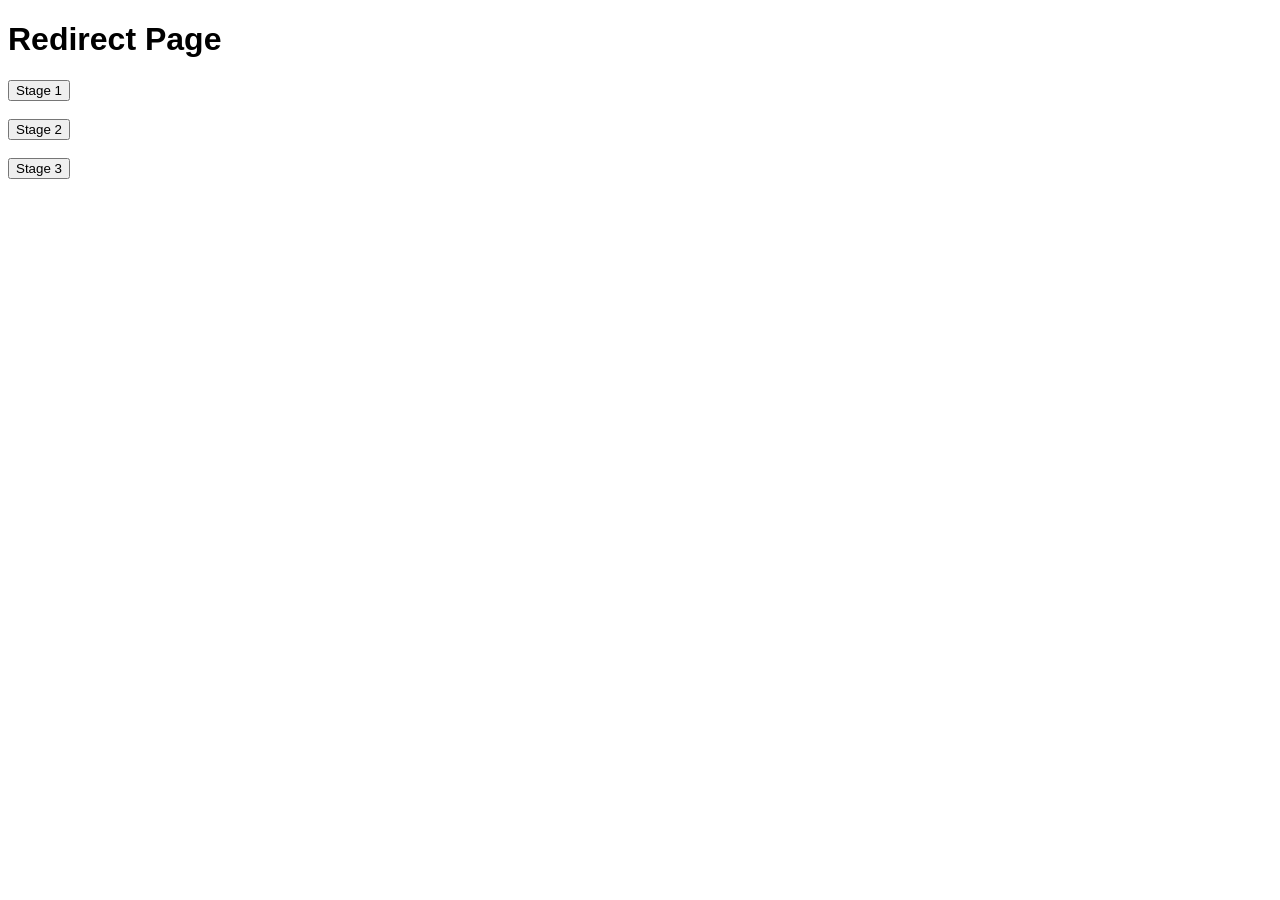
==== index.html @ d44729fa "Update index.html" ====
<!DOCTYPE html>
<html>
<head>
    <title>Redirect Page</title>
    <style>
        body { font-family: Arial, sans-serif; }
    </style>
</head>
<body>
    <h1>Redirect Page</h1>
    <button id="stage1">Stage 1</button>

    <script>
        document.getElementById('stage1').addEventListener('click', function() {
            window.location.href = 'stage1.html';
        });
    </script>
    <br>
    <br>
    <button id="stage2">Stage 2</button>
    <script>
        document.getElementById('stage2').addEventListener('click', function() {
            window.location.href = 'stage2.html';
        });
    </script>
    <br>
    <br>
    <button id="stage3">Stage 3</button>
    <script>
        document.getElementById('stage3').addEventListener('click', function() {
            window.location.href = 'stage3.html';
        });
    </script>
</body>
</html>
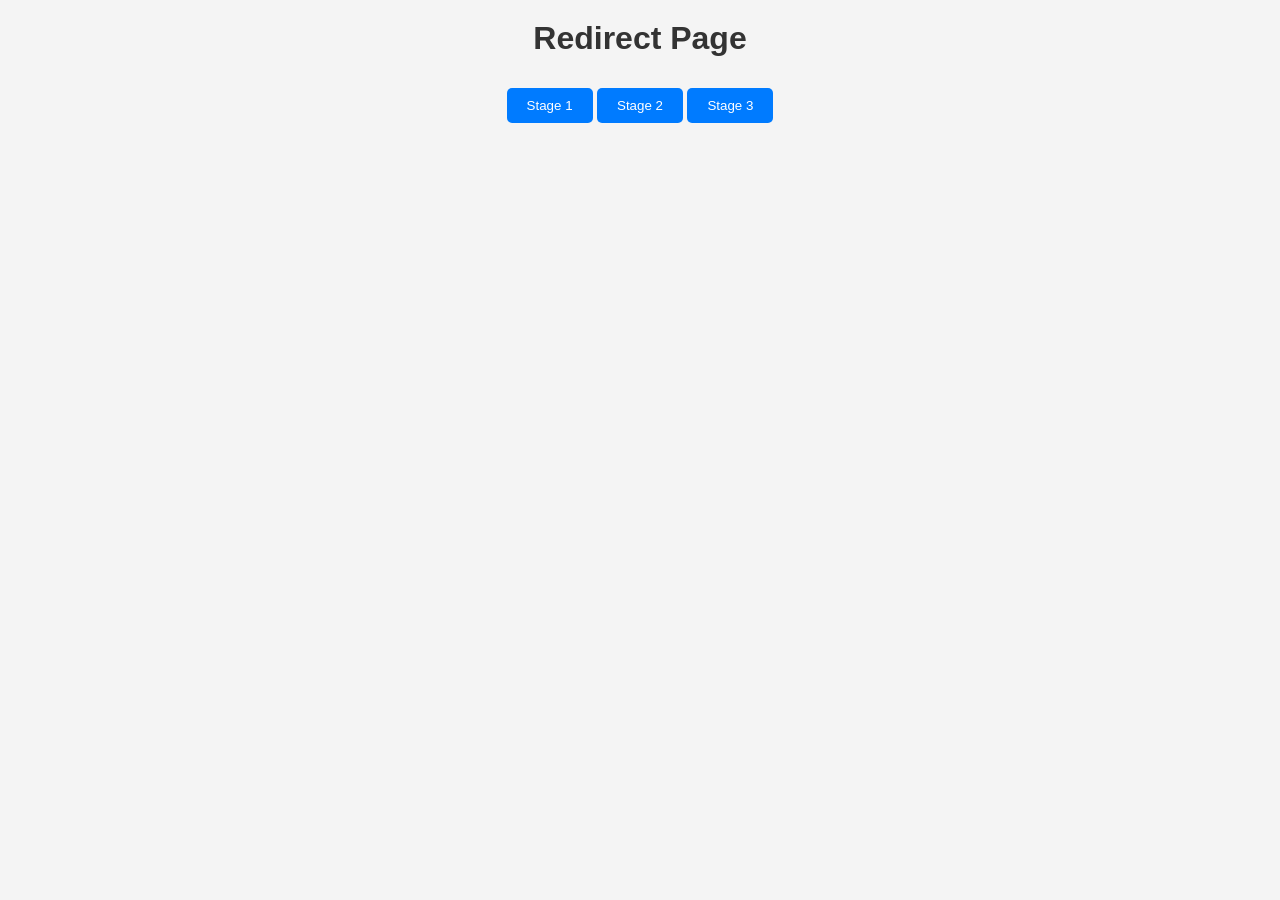
==== commit 51d0609e: "Added CSS" ====
--- a/index.html
+++ b/index.html
@@ -3,30 +3,50 @@
 <head>
     <title>Redirect Page</title>
     <style>
-        body { font-family: Arial, sans-serif; }
+        body {
+            font-family: Arial, sans-serif;
+            background-color: #f4f4f4;
+            margin: 0;
+            padding: 0;
+            text-align: center;
+        }
+        
+        h1 {
+            color: #333;
+            margin-top: 20px;
+        }
+
+        button {
+            padding: 10px 20px;
+            background-color: #007bff;
+            color: #fff;
+            border: none;
+            border-radius: 5px;
+            cursor: pointer;
+            margin-top: 10px;
+            transition: background-color 0.3s ease;
+        }
+
+        button:hover {
+            background-color: #0056b3;
+        }
     </style>
 </head>
 <body>
     <h1>Redirect Page</h1>
     <button id="stage1">Stage 1</button>
+    <button id="stage2">Stage 2</button>
+    <button id="stage3">Stage 3</button>
 
     <script>
         document.getElementById('stage1').addEventListener('click', function() {
             window.location.href = 'stage1.html';
         });
-    </script>
-    <br>
-    <br>
-    <button id="stage2">Stage 2</button>
-    <script>
+
         document.getElementById('stage2').addEventListener('click', function() {
             window.location.href = 'stage2.html';
         });
-    </script>
-    <br>
-    <br>
-    <button id="stage3">Stage 3</button>
-    <script>
+
         document.getElementById('stage3').addEventListener('click', function() {
             window.location.href = 'stage3.html';
         });
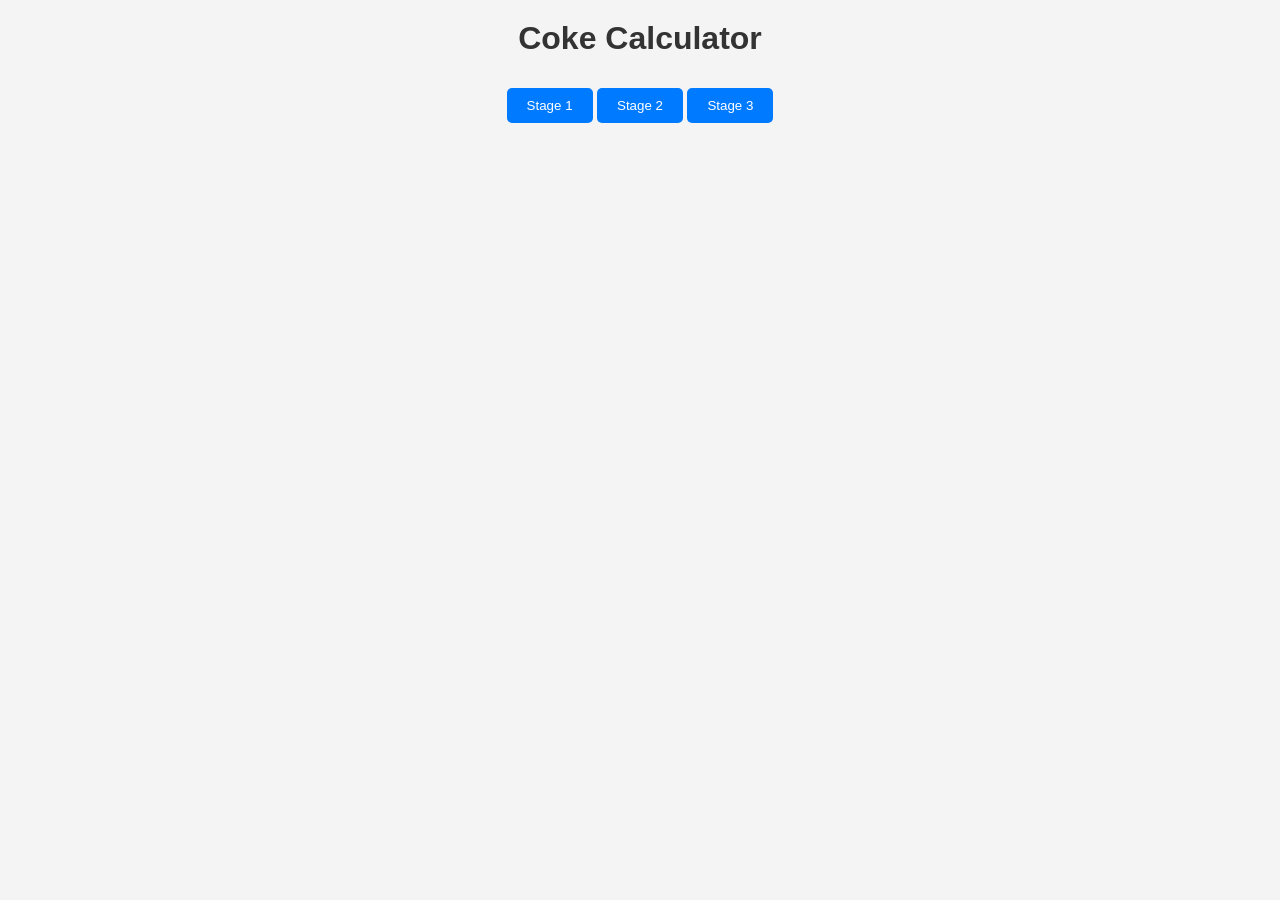
==== commit e2e22696: "Update index.html" ====
--- a/index.html
+++ b/index.html
@@ -1,7 +1,7 @@
 <!DOCTYPE html>
 <html>
 <head>
-    <title>Redirect Page</title>
+    <title>Coke Calculator</title>
     <style>
         body {
             font-family: Arial, sans-serif;
@@ -33,7 +33,7 @@
     </style>
 </head>
 <body>
-    <h1>Redirect Page</h1>
+    <h1>Coke Calculator</h1>
     <button id="stage1">Stage 1</button>
     <button id="stage2">Stage 2</button>
     <button id="stage3">Stage 3</button>
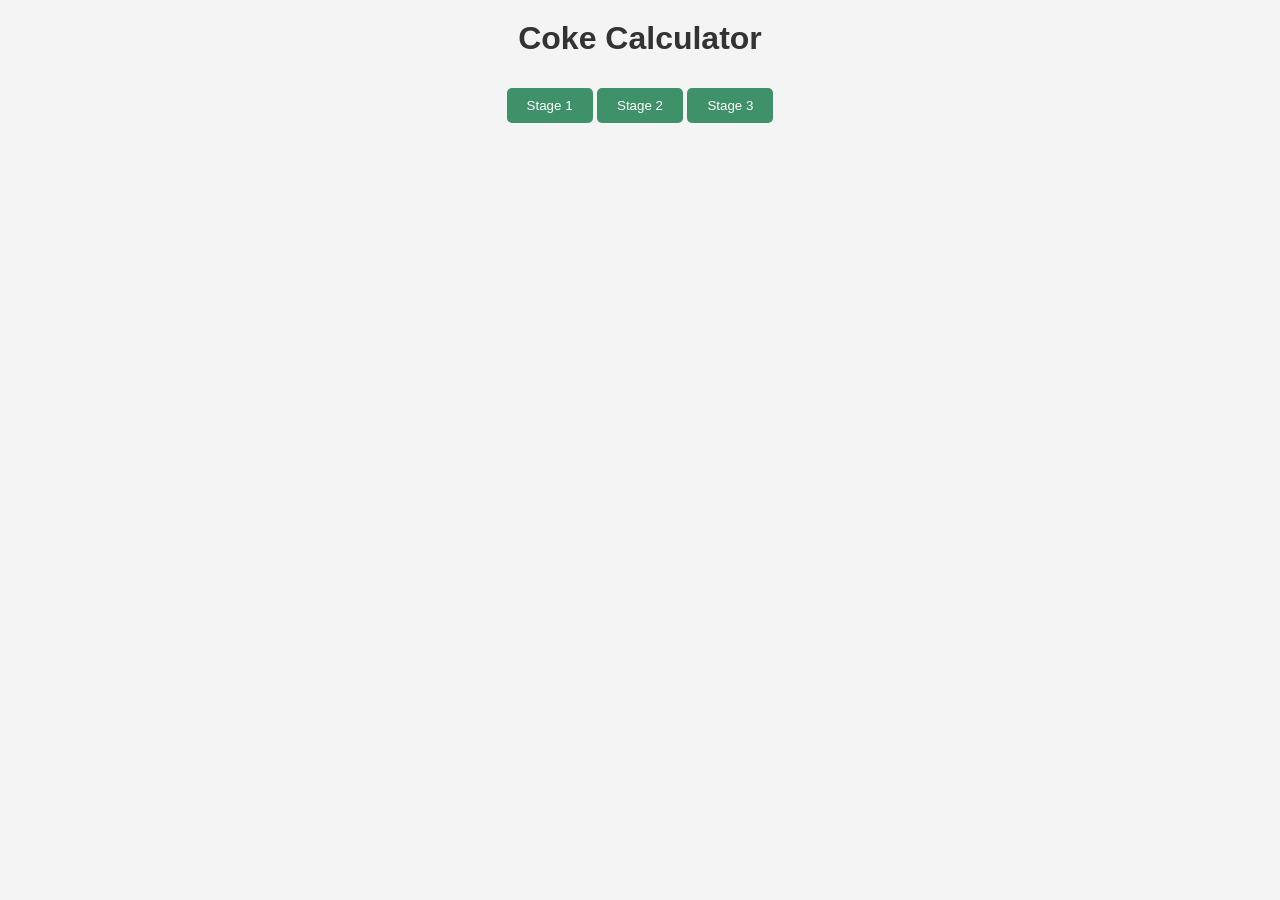
==== commit 98969b37: "Updated" ====
--- a/index.html
+++ b/index.html
@@ -18,7 +18,7 @@
 
         button {
             padding: 10px 20px;
-            background-color: #007bff;
+            background-color: #3f9169;
             color: #fff;
             border: none;
             border-radius: 5px;
@@ -28,7 +28,7 @@
         }
 
         button:hover {
-            background-color: #0056b3;
+            background-color: #3f9169;
         }
     </style>
 </head>
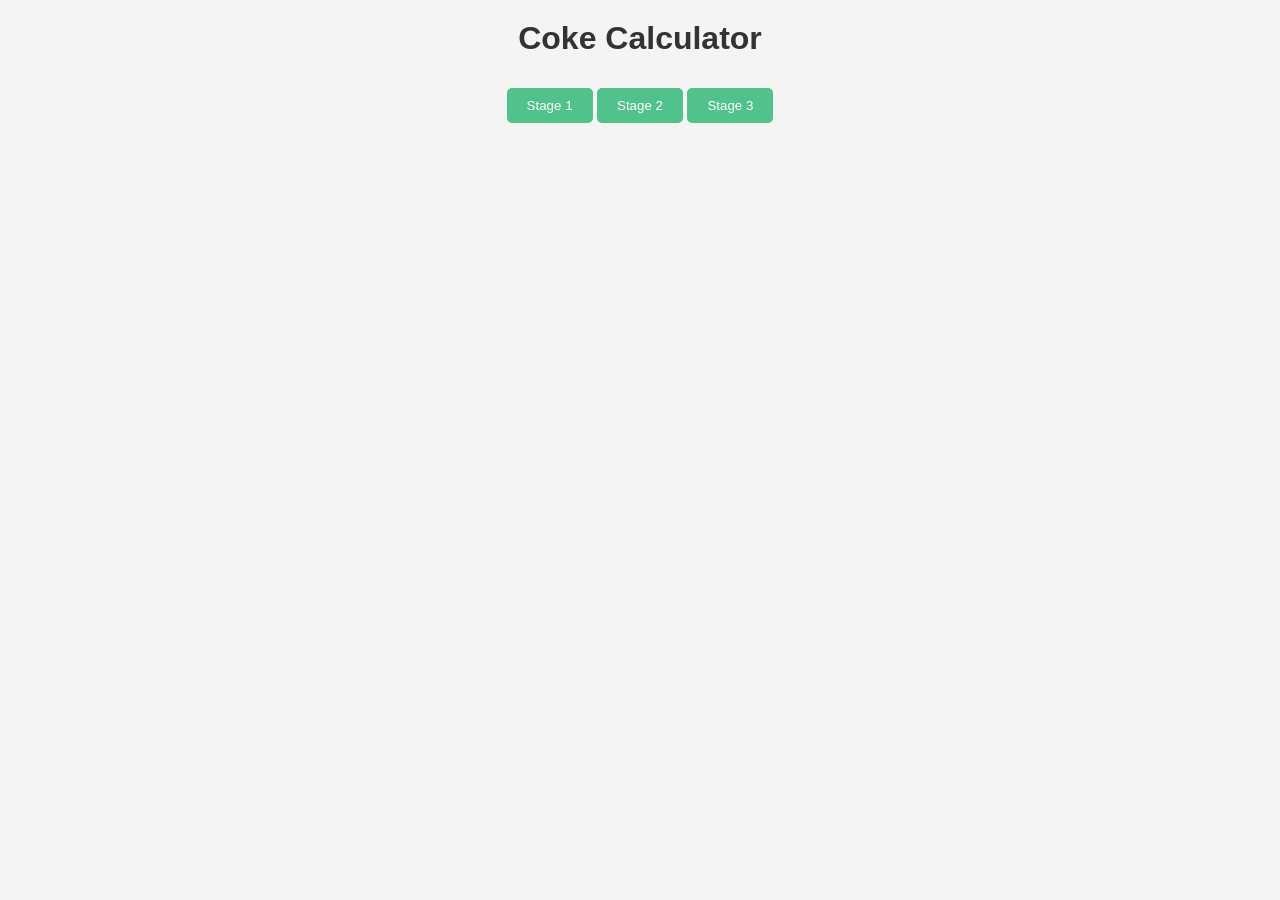
==== commit 23f6477f: "Updated" ====
--- a/index.html
+++ b/index.html
@@ -18,7 +18,7 @@
 
         button {
             padding: 10px 20px;
-            background-color: #3f9169;
+            background-color: #51c28b;
             color: #fff;
             border: none;
             border-radius: 5px;
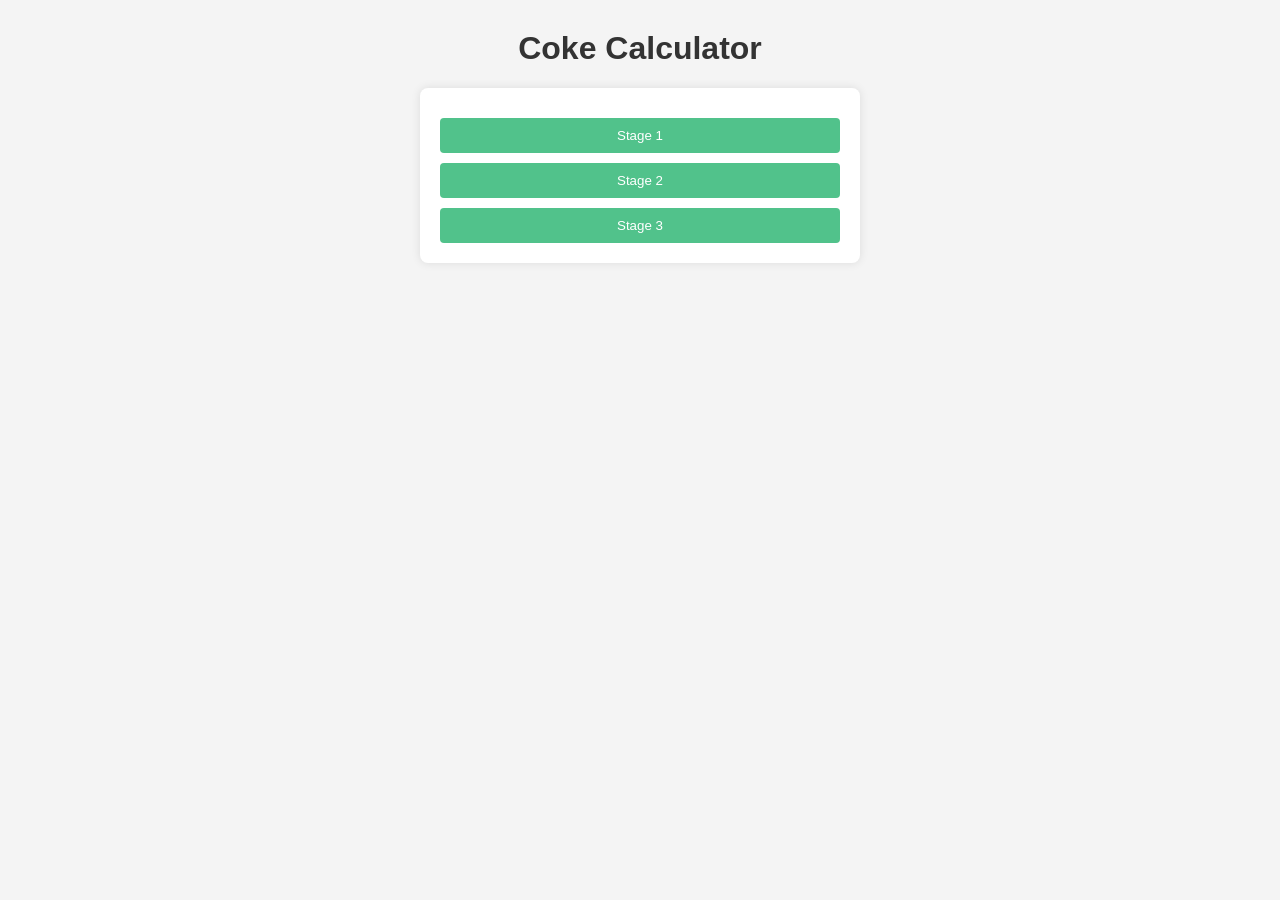
==== commit 15b0b7a2: "Update index.html" ====
--- a/index.html
+++ b/index.html
@@ -13,18 +13,37 @@
         
         h1 {
             color: #333;
-            margin-top: 20px;
+            margin-top: 30px;
+        }
+
+        .calculator-container {
+            max-width: 400px;
+            margin: 0 auto;
+            padding: 20px;
+            background-color: #fff;
+            border-radius: 8px;
+            box-shadow: 0px 0px 10px rgba(0, 0, 0, 0.1);
+            text-align: center;
+        }
+
+        .button-container {
+            display: flex;
+            flex-direction: column;
+            align-items: center;
+            margin: 0;
+            padding: 0;
         }
 
         button {
-            padding: 10px 20px;
+            width: 100%;
+            padding: 10px;
             background-color: #51c28b;
             color: #fff;
             border: none;
-            border-radius: 5px;
+            border-radius: 4px;
             cursor: pointer;
+            transition: background-color 0.3s ease;
             margin-top: 10px;
-            transition: background-color 0.3s ease;
         }
 
         button:hover {
@@ -34,9 +53,13 @@
 </head>
 <body>
     <h1>Coke Calculator</h1>
-    <button id="stage1">Stage 1</button>
-    <button id="stage2">Stage 2</button>
-    <button id="stage3">Stage 3</button>
+    <div class="calculator-container">
+        <div class="button-container">
+            <button id="stage1">Stage 1</button>
+            <button id="stage2">Stage 2</button>
+            <button id="stage3">Stage 3</button>
+        </div>
+    </div>
 
     <script>
         document.getElementById('stage1').addEventListener('click', function() {
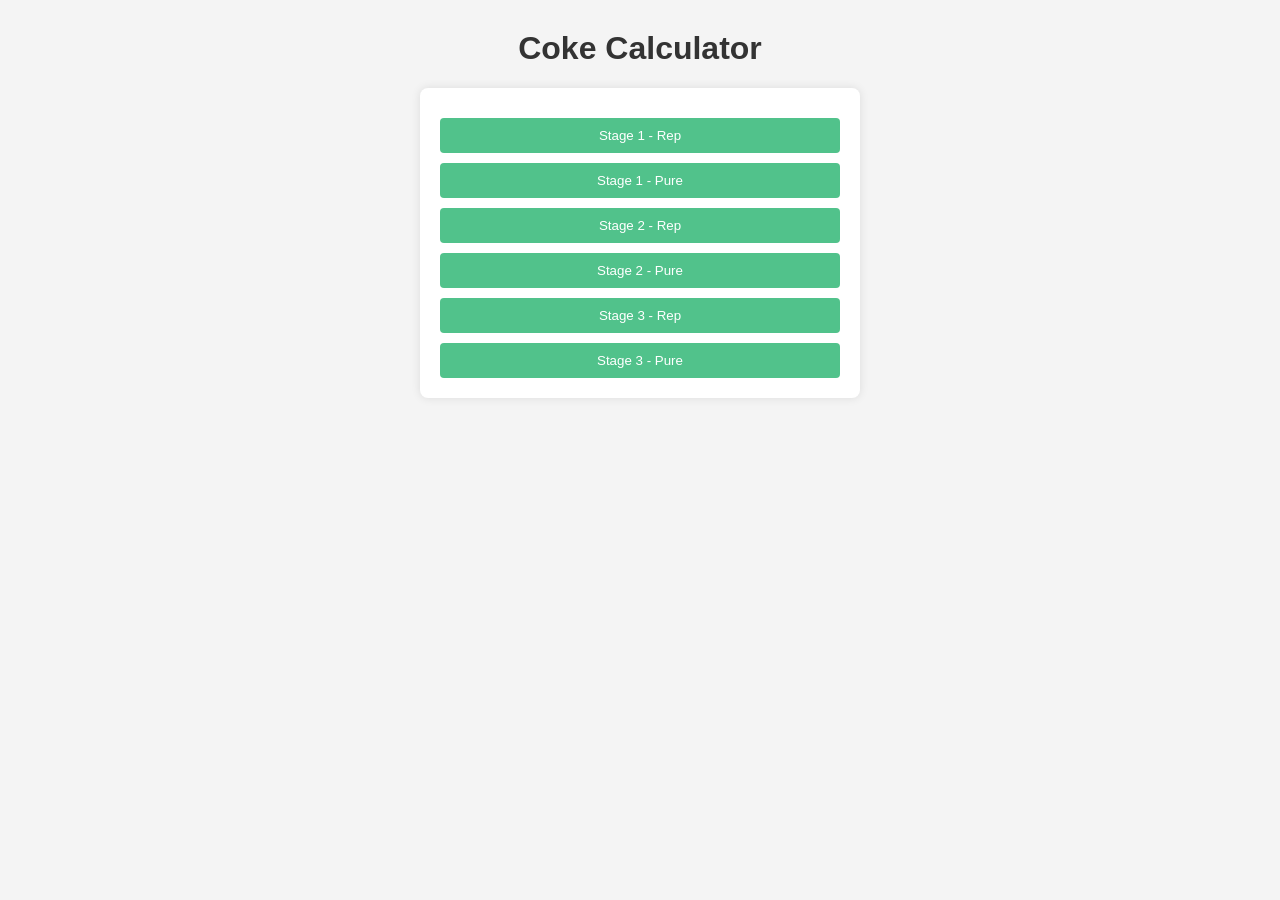
==== commit 300d84d4: "Added pure ratios" ====
--- a/index.html
+++ b/index.html
@@ -55,23 +55,33 @@
     <h1>Coke Calculator</h1>
     <div class="calculator-container">
         <div class="button-container">
-            <button id="stage1">Stage 1</button>
-            <button id="stage2">Stage 2</button>
-            <button id="stage3">Stage 3</button>
+            <button id="stage1rep">Stage 1 - Rep</button>
+            <button id="stage1pure">Stage 1 - Pure</button>
+            <button id="stage2rep">Stage 2 - Rep</button>
+            <button id="stage2pure">Stage 2 - Pure</button>
+            <button id="stage3rep">Stage 3 - Rep</button>
+            <button id="stage3pure">Stage 3 - Pure</button>
         </div>
     </div>
 
     <script>
-        document.getElementById('stage1').addEventListener('click', function() {
-            window.location.href = 'stage1.html';
+        document.getElementById('stage1rep').addEventListener('click', function() {
+            window.location.href = 'stage1rep.html';
         });
-
-        document.getElementById('stage2').addEventListener('click', function() {
-            window.location.href = 'stage2.html';
+        document.getElementById('stage1pure').addEventListener('click', function() {
+            window.location.href = 'stage1pure.html';
         });
-
-        document.getElementById('stage3').addEventListener('click', function() {
-            window.location.href = 'stage3.html';
+        document.getElementById('stage2rep').addEventListener('click', function() {
+            window.location.href = 'stage2rep.html';
+        });
+        document.getElementById('stage2pure').addEventListener('click', function() {
+            window.location.href = 'stage2pure.html';
+        });
+        document.getElementById('stage3rep').addEventListener('click', function() {
+            window.location.href = 'stage3rep.html';
+        });
+        document.getElementById('stage3pure').addEventListener('click', function() {
+            window.location.href = 'stage3pure.html';
         });
     </script>
 </body>
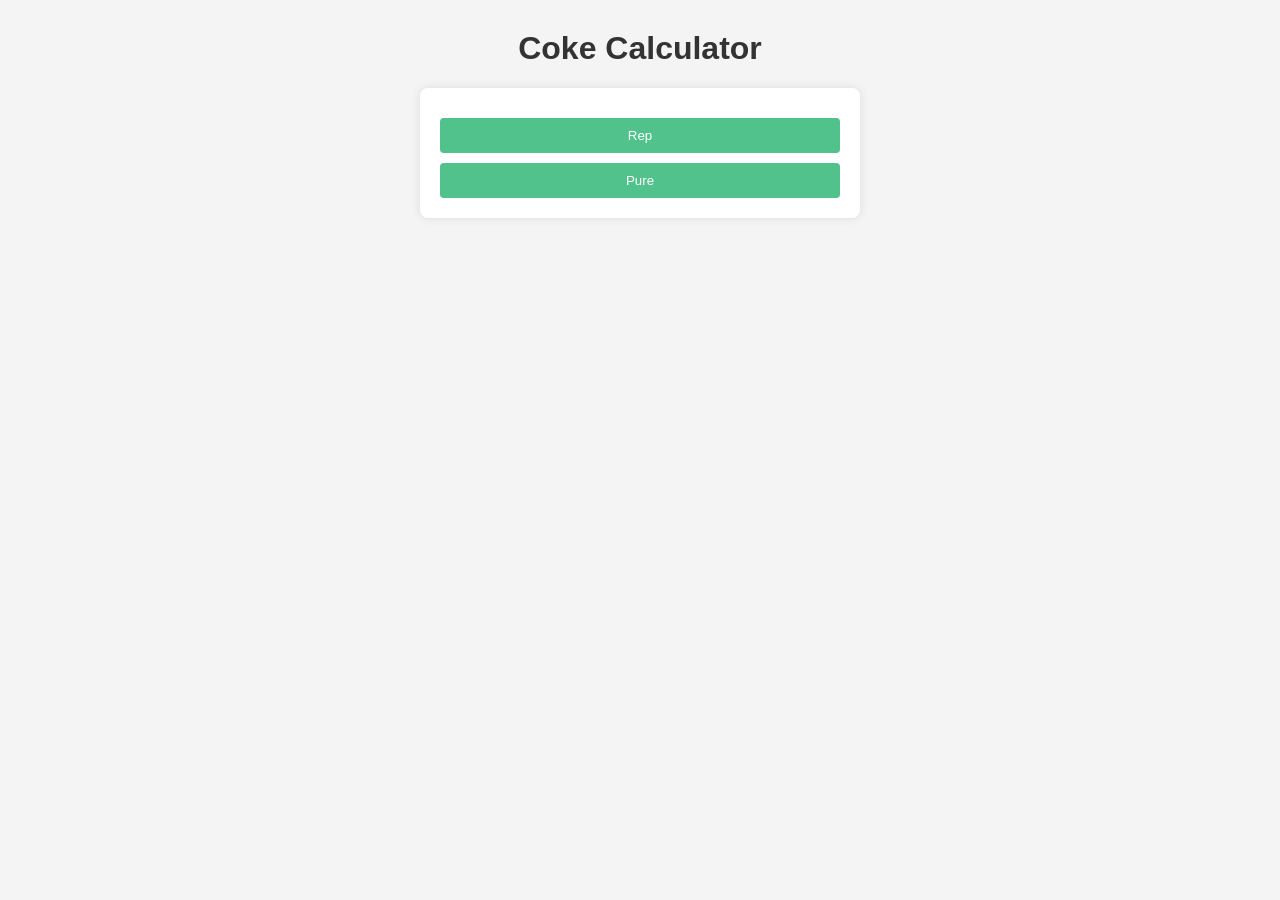
==== commit 031ee4fd: "Split HTML and CSS" ====
--- a/index.html
+++ b/index.html
@@ -2,87 +2,24 @@
 <html>
 <head>
     <title>Coke Calculator</title>
-    <style>
-        body {
-            font-family: Arial, sans-serif;
-            background-color: #f4f4f4;
-            margin: 0;
-            padding: 0;
-            text-align: center;
-        }
-        
-        h1 {
-            color: #333;
-            margin-top: 30px;
-        }
-
-        .calculator-container {
-            max-width: 400px;
-            margin: 0 auto;
-            padding: 20px;
-            background-color: #fff;
-            border-radius: 8px;
-            box-shadow: 0px 0px 10px rgba(0, 0, 0, 0.1);
-            text-align: center;
-        }
-
-        .button-container {
-            display: flex;
-            flex-direction: column;
-            align-items: center;
-            margin: 0;
-            padding: 0;
-        }
-
-        button {
-            width: 100%;
-            padding: 10px;
-            background-color: #51c28b;
-            color: #fff;
-            border: none;
-            border-radius: 4px;
-            cursor: pointer;
-            transition: background-color 0.3s ease;
-            margin-top: 10px;
-        }
-
-        button:hover {
-            background-color: #3f9169;
-        }
-    </style>
+    <link rel="stylesheet" type="text/css" href="index.css">
 </head>
 <body>
     <h1>Coke Calculator</h1>
     <div class="calculator-container">
         <div class="button-container">
-            <button id="stage1rep">Stage 1 - Rep</button>
-            <button id="stage1pure">Stage 1 - Pure</button>
-            <button id="stage2rep">Stage 2 - Rep</button>
-            <button id="stage2pure">Stage 2 - Pure</button>
-            <button id="stage3rep">Stage 3 - Rep</button>
-            <button id="stage3pure">Stage 3 - Pure</button>
+            <button id="rep">Rep</button>
+            <button id="pure">Pure</button>
         </div>
     </div>
 
     <script>
-        document.getElementById('stage1rep').addEventListener('click', function() {
-            window.location.href = 'stage1rep.html';
+        document.getElementById('rep').addEventListener('click', function() {
+            window.location.href = 'rep.html';
         });
-        document.getElementById('stage1pure').addEventListener('click', function() {
-            window.location.href = 'stage1pure.html';
-        });
-        document.getElementById('stage2rep').addEventListener('click', function() {
-            window.location.href = 'stage2rep.html';
-        });
-        document.getElementById('stage2pure').addEventListener('click', function() {
-            window.location.href = 'stage2pure.html';
-        });
-        document.getElementById('stage3rep').addEventListener('click', function() {
-            window.location.href = 'stage3rep.html';
-        });
-        document.getElementById('stage3pure').addEventListener('click', function() {
-            window.location.href = 'stage3pure.html';
+        document.getElementById('pure').addEventListener('click', function() {
+            window.location.href = 'pure.html';
         });
     </script>
 </body>
-</html>
+</html>
--- a/index.css
+++ b/index.css
@@ -0,0 +1,46 @@
+body {
+    font-family: Arial, sans-serif;
+    background-color: #f4f4f4;
+    margin: 0;
+    padding: 0;
+    text-align: center;
+}
+
+h1 {
+    color: #333;
+    margin-top: 30px;
+}
+
+.calculator-container {
+    max-width: 400px;
+    margin: 0 auto;
+    padding: 20px;
+    background-color: #fff;
+    border-radius: 8px;
+    box-shadow: 0px 0px 10px rgba(0, 0, 0, 0.1);
+    text-align: center;
+}
+
+.button-container {
+    display: flex;
+    flex-direction: column;
+    align-items: center;
+    margin: 0;
+    padding: 0;
+}
+
+button {
+    width: 100%;
+    padding: 10px;
+    background-color: #51c28b;
+    color: #fff;
+    border: none;
+    border-radius: 4px;
+    cursor: pointer;
+    transition: background-color 0.3s ease;
+    margin-top: 10px;
+}
+
+button:hover {
+    background-color: #3f9169;
+}
